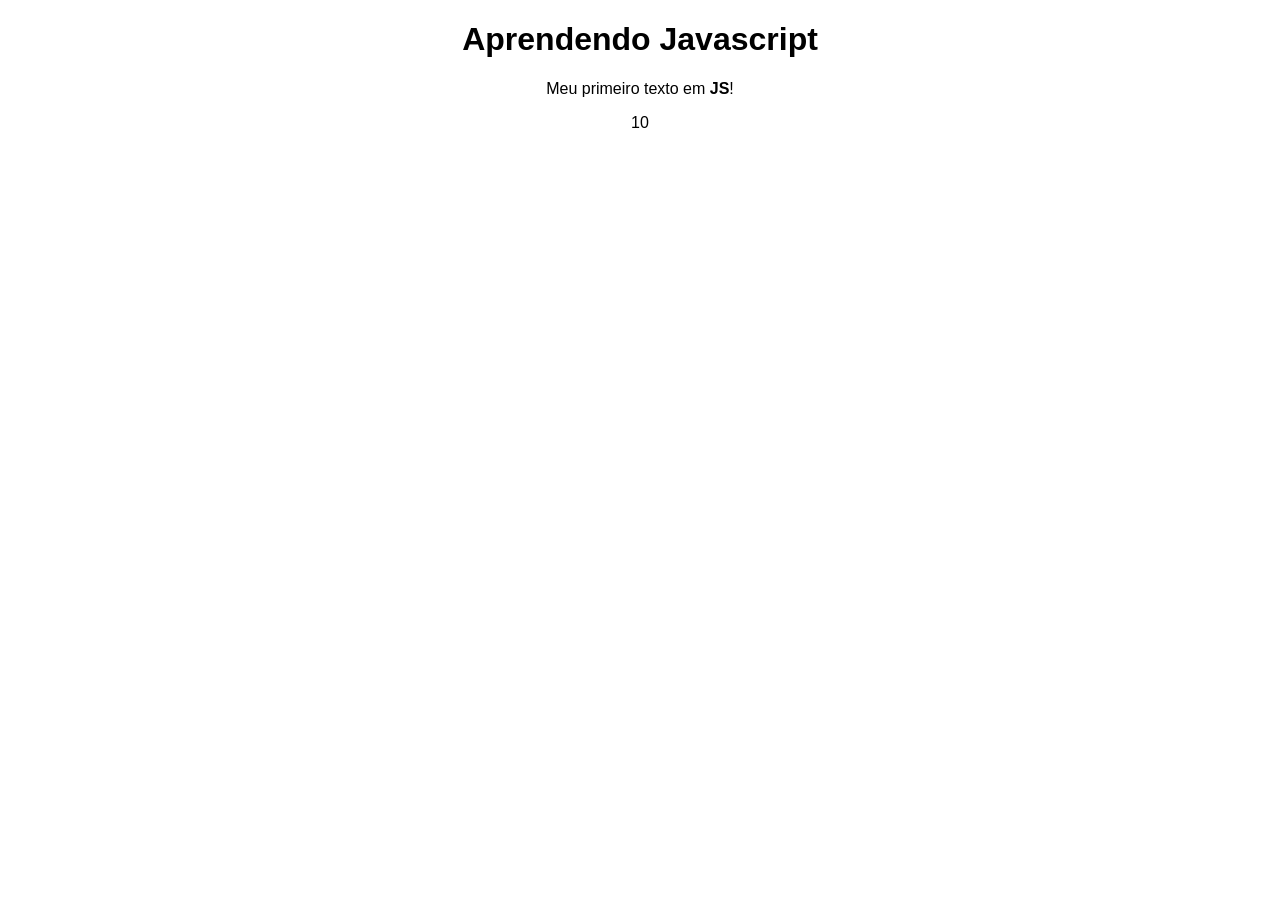
==== ex01/index.html @ f4eed4d8 "Saídas em JS" ====
<!DOCTYPE html>
<html lang="pt-br">
<head>
    <meta charset="UTF-8">
    <meta name="viewport" content="width=device-width, initial-scale=1.0">
    <title>Aprendendo JS</title>
    <link rel="stylesheet" href="css/style.css">
</head>
<body>
    <h1>Aprendendo Javascript</h1>
    <p id="texto"></p>
    <p>
        <script>
            document.write(5+5);
        </script>
    </p>

    <script src="js/index.js"></script>
</body>
</html>
---- ex01/css/style.css ----
@charset "UTF-8";

body{
    font-family: Arial, Helvetica, sans-serif;
    text-align: center;
}
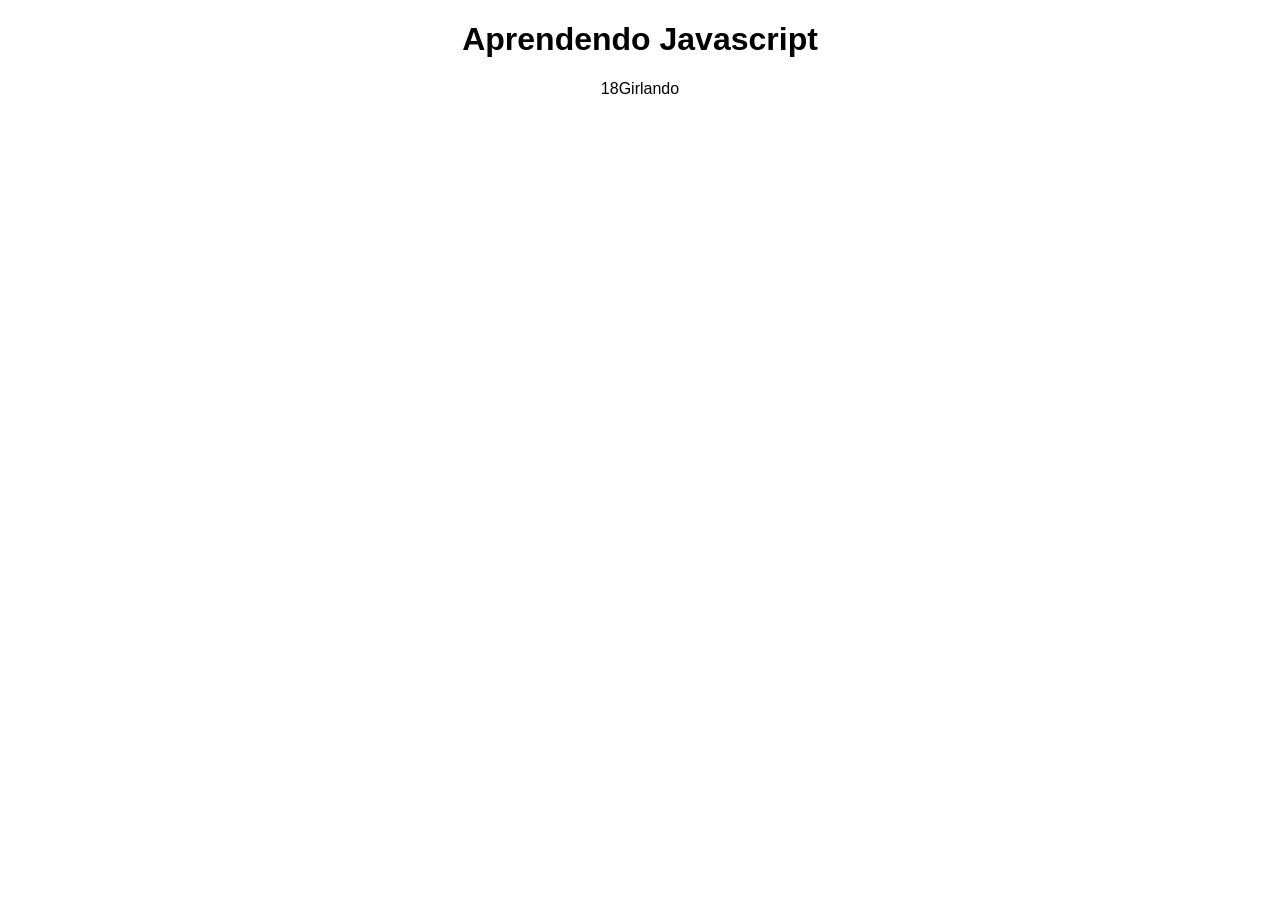
==== commit 5f24c53c: "Aprendendo JS" ====
--- a/ex01/index.html
+++ b/ex01/index.html
@@ -9,11 +9,7 @@
 <body>
     <h1>Aprendendo Javascript</h1>
     <p id="texto"></p>
-    <p>
-        <script>
-            document.write(5+5);
-        </script>
-    </p>
+    
 
     <script src="js/index.js"></script>
 </body>
